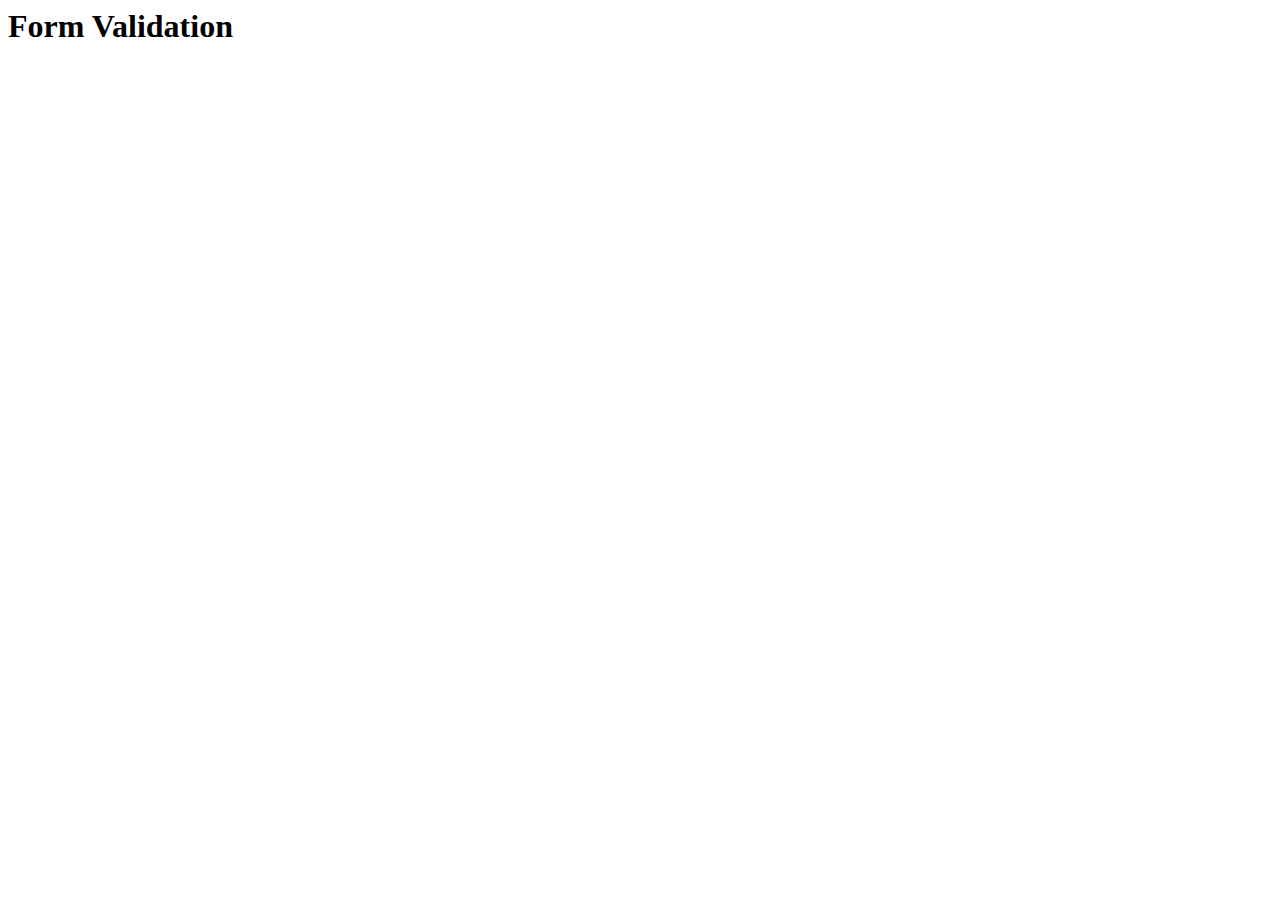
==== Form Validation/index.html @ 873ff309 "First commit" ====
<html>
    <head>
<!-- CSS only -->
<title>Form Validation</title>
<link href="https://cdn.jsdelivr.net/npm/bootstrap@5.2.2/dist/css/bootstrap.min.css" rel="stylesheet" integrity="sha384-Zenh87qX5JnK2Jl0vWa8Ck2rdkQ2Bzep5IDxbcnCeuOxjzrPF/et3URy9Bv1WTRi" crossorigin="anonymous">
    </head>
    <body>
        <div class="container">
            <div class="row justify-content-center">
                    <div class="col-md-5 text-center">
                        <h1>Form Validation</h1>
                    </div>
            </div>
        </div>
    </body>
</html>
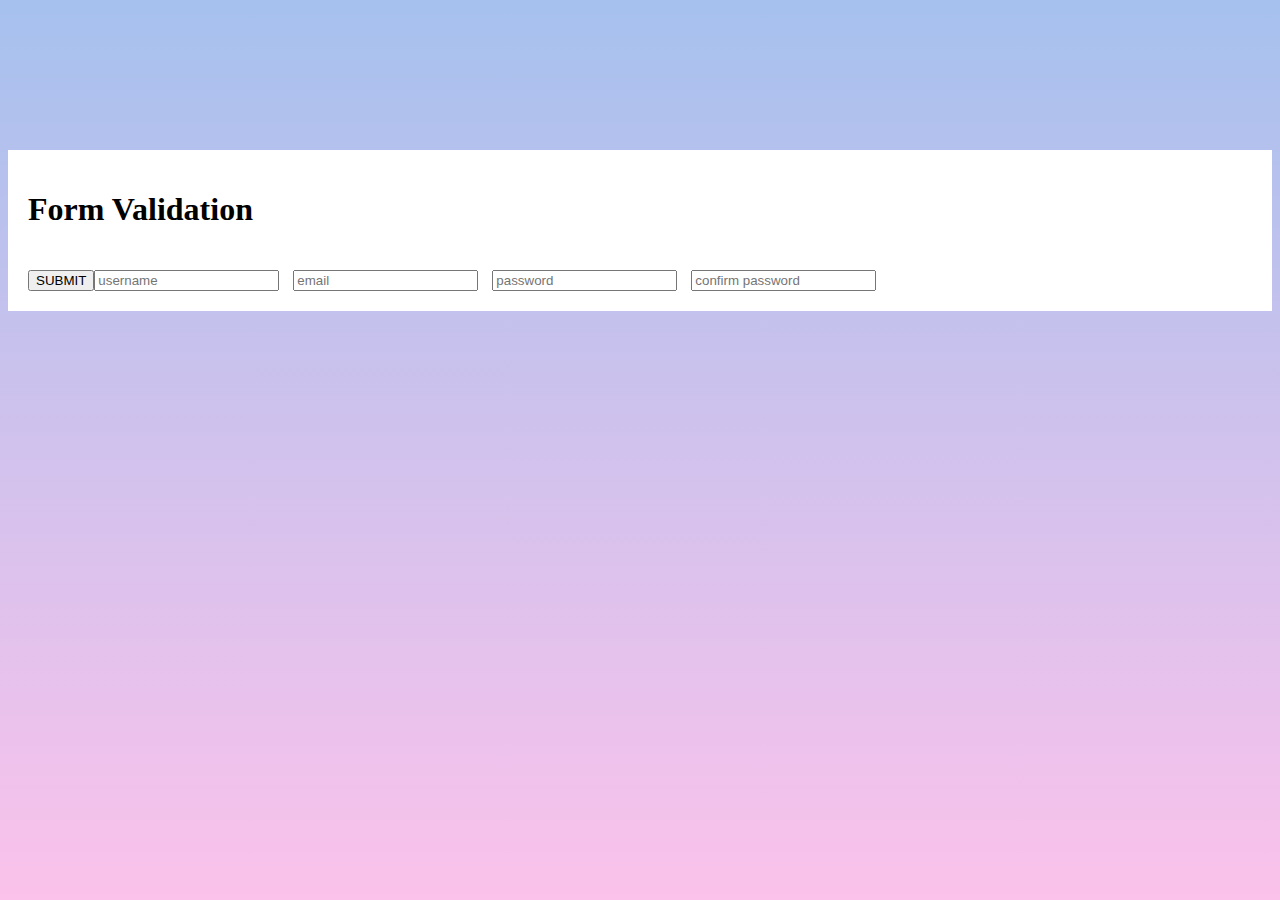
==== commit e8f7af4d: "First commit" ====
--- a/Form Validation/index.html
+++ b/Form Validation/index.html
@@ -3,14 +3,26 @@
 <!-- CSS only -->
 <title>Form Validation</title>
 <link href="https://cdn.jsdelivr.net/npm/bootstrap@5.2.2/dist/css/bootstrap.min.css" rel="stylesheet" integrity="sha384-Zenh87qX5JnK2Jl0vWa8Ck2rdkQ2Bzep5IDxbcnCeuOxjzrPF/et3URy9Bv1WTRi" crossorigin="anonymous">
+<link rel="stylesheet" href="./style.css">
     </head>
     <body>
         <div class="container">
             <div class="row justify-content-center">
-                    <div class="col-md-5 text-center">
+                    <div class="col-md-5  shadow-lg p-3 mb-5 bg-white rounded">
                         <h1>Form Validation</h1>
+                        <input type="text" id="username" class="form-control" placeholder="username">
+                        <small id="username_error"></small>
+                        <input type="text" id="email" class="form-control" placeholder="email">
+                        <small id="email_error"></small>
+                        <input type="text" id="password" class="form-control" placeholder="password">
+                        <small id="password_error"></small>
+                        <input type="text" id="cpassword" class="form-control" placeholder="confirm password">
+                        <small id="confirm_password"></small>
+                        <button class="btn btn-primary" onclick="validate()">SUBMIT</button>
                     </div>
             </div>
         </div>
     </body>
-</html>+</html>
+<script src="./index.js"></script>
+<!-- just checking -->--- a/Form Validation/style.css
+++ b/Form Validation/style.css
@@ -0,0 +1,27 @@
+body {
+    background-image: linear-gradient(to top, #fbc2eb 0%, #a6c1ee 100%);
+}
+.col-md-5{
+    margin-top: 150px !important;
+    background-color: #fff;
+    padding: 20px;
+}
+input {
+    margin-top: 20px;
+}
+button {
+    margin-top: 20px;
+    float: left;
+}
+.success{
+    border: 3px solid green !important; 
+}
+.error{
+    border: 3px solid red !important; 
+}
+small {
+    color: red;
+    font-weight: bolder;
+    margin: 5px;
+    text-align: start !important;
+}